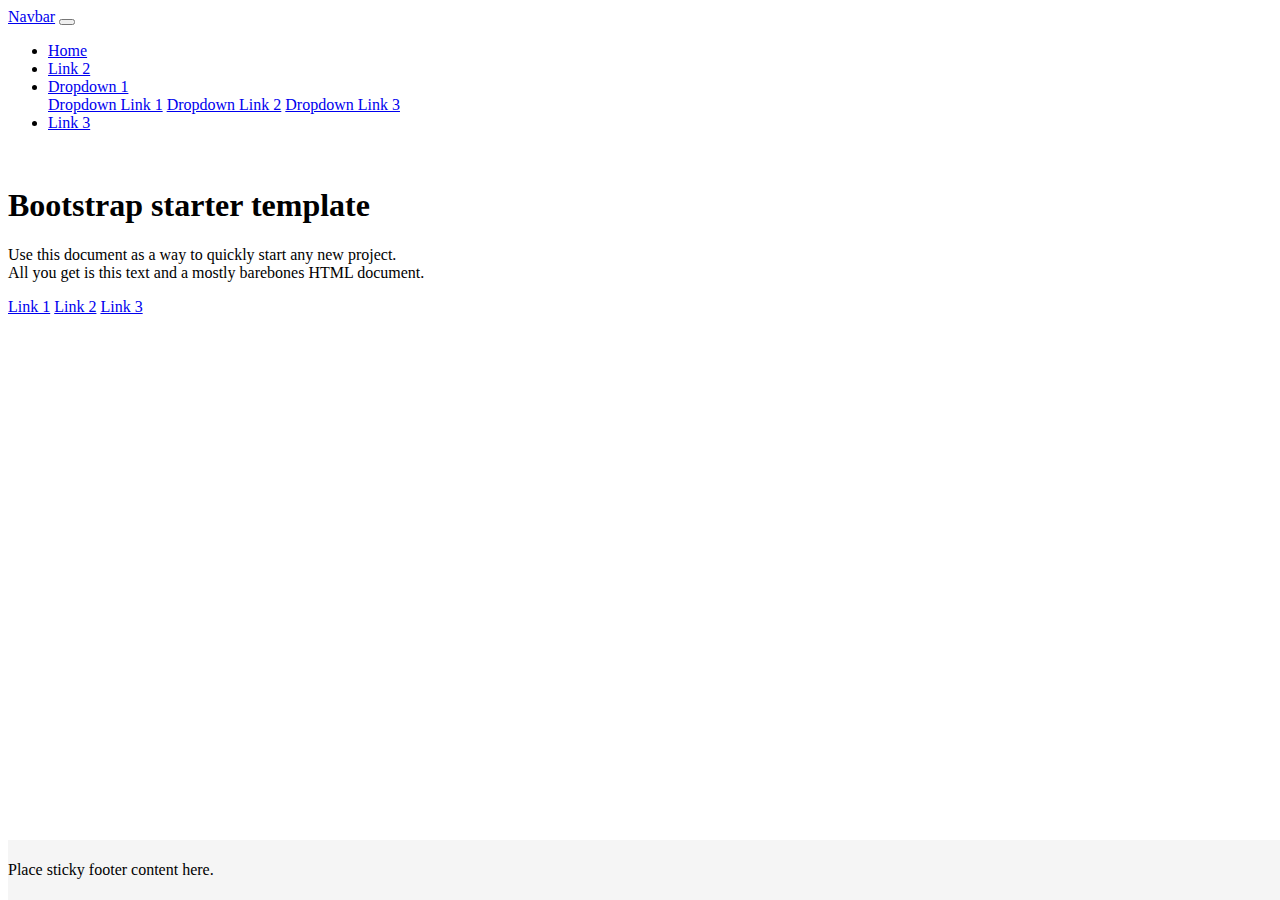
==== ClassWorkings/Task 1/_StartCode/index.html @ d105848b "updated" ====
<!DOCTYPE html>
<html lang="en">
<head>
    <meta charset="UTF-8">
    <meta name="viewport" content="width=device-width, initial-scale=1.0">
    <link rel="shortcut icon" href="#">
    <link rel="stylesheet" href="./style.css">
    <title>Task 1 - Question</title>
</head>
<body>
    <header id="header" role="banner"> <!-- is a role="banner" only in body context -->
        <nav id="main-nav" role="navigation" class="navbar navbar-expand-md navbar-dark bg-dark fixed-top">
            <a class="navbar-brand" href="#">Navbar</a>
            <button class="navbar-toggler" type="button" 
                            data-toggle="collapse" data-target="#navbarsExampleDefault" 
                            aria-controls="navbarsExampleDefault" aria-expanded="false" 
                            aria-label="Toggle navigation">
        <span class="navbar-toggler-icon"></span>
        </button>
            <div id="navbarsExampleDefault" class="collapse navbar-collapse">
                <ul id="main-menubar" role="menubar" class="navbar-nav mr-auto">
                    <li class="nav-item active">
                        <a href="#" role="menuitem" tabindex="0" class="nav-link">Home</a>
                    </li>
                    <li class="nav-item">
                        <a href="#" role="menuitem" tabindex="-1" class="nav-link" title="">Link 2</a>
                    </li>
                    <li class="nav-item dropdown">
                        <a data-toggle="dropdown" aria-haspopup="true" aria-expanded="false"
                                id="dropdown01" class="nav-link dropdown-toggle" 
                                href="http://example.com" title="">
                            Dropdown 1
                        </a> 
                        <div class="dropdown-menu" aria-labelledby="dropdown01">
                <a href="#" role="menuitem" class="dropdown-item" title="">Dropdown Link 1</a>
                <a href="#" role="menuitem" class="dropdown-item" title="">Dropdown Link 2</a>
                <a href="#" role="menuitem" class="dropdown-item" title="">Dropdown Link 3</a>
            </div>
                    </li>
                    <li class="nav-item">
                        <a href="#" role="menuitem" tabindex="-1" class="nav-link" title="">Link 3</a>
                    </li>
                </ul>
            </div>
        </nav>
    </header>

    <section id="wr-content">
        <div class="container">
            <div class="row">
                <div class="col-xs-12 col-md-9">
                    <main role="main" class="container">
                        <div id="main-banner" role="banner">
                            <img src="" alt="">
                        </div>
                        <div class="post" role="article">
                            <h1>Bootstrap starter template</h1>
                            <p class="lead">
                                Use this document as a way to quickly start any new project.<br>
                                All you get is this text and a mostly barebones HTML document.
                            </p>
                        </div>
                    </main>
                </div>
                <div class="col-xs-12 col-md-3">
                    <aside role="complementary">
                        <div id="aside-menu" role="menu" class="list-group">
                                <a href="#" role="menuitem" tabindex="-1" title="" 
                                        class="list-group-item list-group-item-action">Link 1</a>
                                <a href="#" role="menuitem" tabindex="-1" title="" 
                                        class="list-group-item list-group-item-action">Link 2</a>
                                <a href="#" role="menuitem" tabindex="-1" title="" 
                                        class="list-group-item list-group-item-action">Link 3</a>
                        </div>
                        <div id="aside-banner" role="banner">
                            <img src="" alt="">
                        </div>
                    </aside>
                </div>
            </div>
        </div>
    </section>

    <footer id="footer" class="footer" role="contentinfo">  <!-- is a role="contentinfo" only in body context -->
        <div class="container">
            <span class="text-muted">Place sticky footer content here.</span>
        </div>
    </footer>
</body>
</html>
---- ClassWorkings/Task 1/_StartCode/style.css ----
.footer {
    position: absolute;
    bottom: 0;
    width: 100%;
    height: 60px;
    line-height: 60px;
    background-color: #f5f5f5; 
}
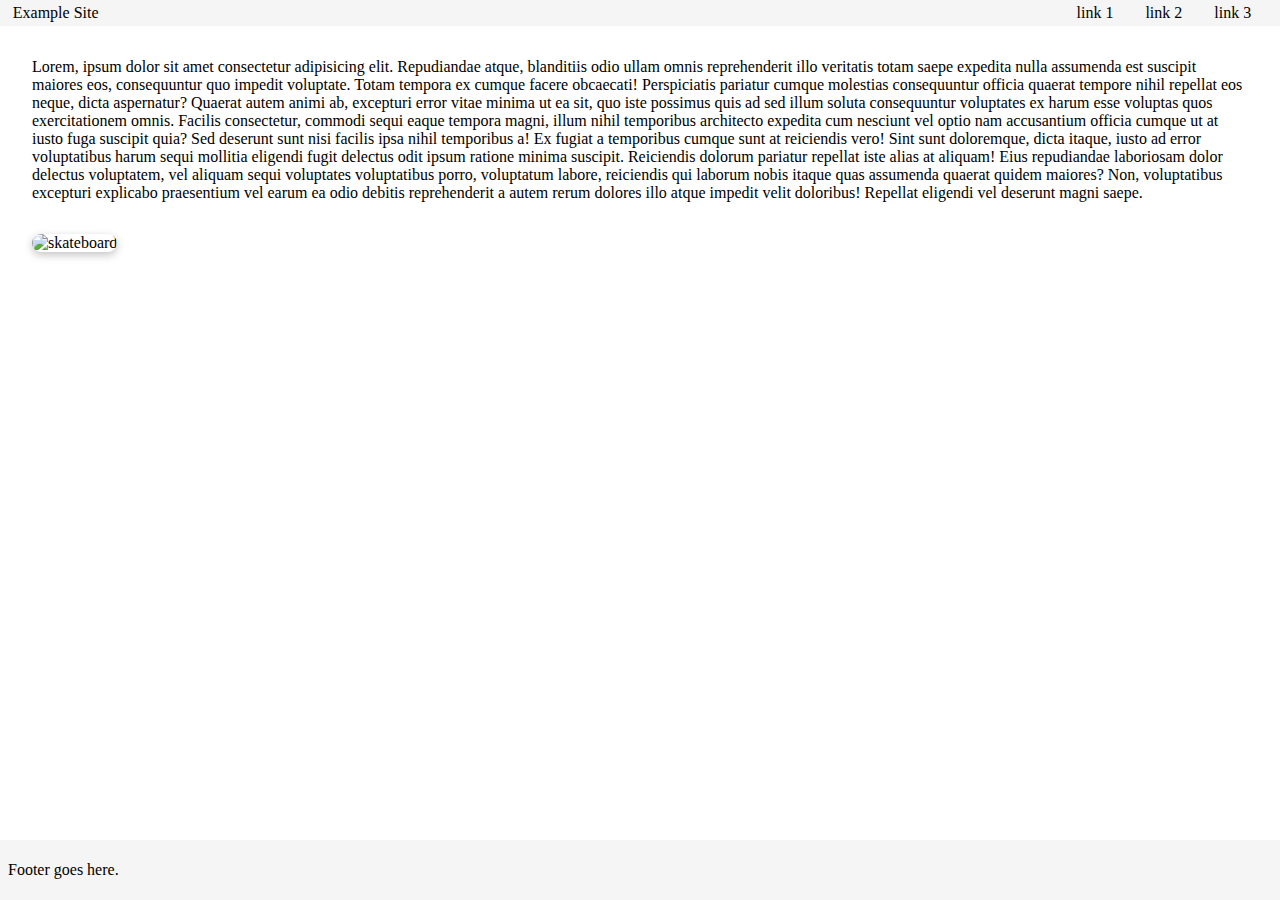
==== commit c38c5880: "updated" ====
--- a/ClassWorkings/Task 1/_StartCode/index.html
+++ b/ClassWorkings/Task 1/_StartCode/index.html
@@ -1,90 +1,41 @@
 <!DOCTYPE html>
 <html lang="en">
 <head>
-    <meta charset="UTF-8">
-    <meta name="viewport" content="width=device-width, initial-scale=1.0">
-    <link rel="shortcut icon" href="#">
-    <link rel="stylesheet" href="./style.css">
-    <title>Task 1 - Question</title>
+	<meta charset="UTF-8">
+	<meta name="viewport" content="width=device-width, initial-scale=1.0">
+	<link rel="shortcut icon" href="#">
+	<link rel="stylesheet" href="./style.css">
+	<title>Task 1 - Question</title>
 </head>
 <body>
-    <header id="header" role="banner"> <!-- is a role="banner" only in body context -->
-        <nav id="main-nav" role="navigation" class="navbar navbar-expand-md navbar-dark bg-dark fixed-top">
-            <a class="navbar-brand" href="#">Navbar</a>
-            <button class="navbar-toggler" type="button" 
-                            data-toggle="collapse" data-target="#navbarsExampleDefault" 
-                            aria-controls="navbarsExampleDefault" aria-expanded="false" 
-                            aria-label="Toggle navigation">
-        <span class="navbar-toggler-icon"></span>
-        </button>
-            <div id="navbarsExampleDefault" class="collapse navbar-collapse">
-                <ul id="main-menubar" role="menubar" class="navbar-nav mr-auto">
-                    <li class="nav-item active">
-                        <a href="#" role="menuitem" tabindex="0" class="nav-link">Home</a>
-                    </li>
-                    <li class="nav-item">
-                        <a href="#" role="menuitem" tabindex="-1" class="nav-link" title="">Link 2</a>
-                    </li>
-                    <li class="nav-item dropdown">
-                        <a data-toggle="dropdown" aria-haspopup="true" aria-expanded="false"
-                                id="dropdown01" class="nav-link dropdown-toggle" 
-                                href="http://example.com" title="">
-                            Dropdown 1
-                        </a> 
-                        <div class="dropdown-menu" aria-labelledby="dropdown01">
-                <a href="#" role="menuitem" class="dropdown-item" title="">Dropdown Link 1</a>
-                <a href="#" role="menuitem" class="dropdown-item" title="">Dropdown Link 2</a>
-                <a href="#" role="menuitem" class="dropdown-item" title="">Dropdown Link 3</a>
-            </div>
-                    </li>
-                    <li class="nav-item">
-                        <a href="#" role="menuitem" tabindex="-1" class="nav-link" title="">Link 3</a>
-                    </li>
-                </ul>
-            </div>
-        </nav>
-    </header>
+	<div id="header">
+		<div id="main-nav">            
+			<div id="navbarLeft">
+				<span>Example Site</span>
+			</div>
+			<div id="navbarRight">
+				<ul id="navLinks">
+					<li>link 1</li>
+					<li>link 2</li>
+					<li>link 3</li>
+				</ul>
+			</div>
+    </div>
+	</div>
 
-    <section id="wr-content">
-        <div class="container">
-            <div class="row">
-                <div class="col-xs-12 col-md-9">
-                    <main role="main" class="container">
-                        <div id="main-banner" role="banner">
-                            <img src="" alt="">
-                        </div>
-                        <div class="post" role="article">
-                            <h1>Bootstrap starter template</h1>
-                            <p class="lead">
-                                Use this document as a way to quickly start any new project.<br>
-                                All you get is this text and a mostly barebones HTML document.
-                            </p>
-                        </div>
-                    </main>
-                </div>
-                <div class="col-xs-12 col-md-3">
-                    <aside role="complementary">
-                        <div id="aside-menu" role="menu" class="list-group">
-                                <a href="#" role="menuitem" tabindex="-1" title="" 
-                                        class="list-group-item list-group-item-action">Link 1</a>
-                                <a href="#" role="menuitem" tabindex="-1" title="" 
-                                        class="list-group-item list-group-item-action">Link 2</a>
-                                <a href="#" role="menuitem" tabindex="-1" title="" 
-                                        class="list-group-item list-group-item-action">Link 3</a>
-                        </div>
-                        <div id="aside-banner" role="banner">
-                            <img src="" alt="">
-                        </div>
-                    </aside>
-                </div>
-            </div>
-        </div>
-    </section>
+	<div id="mainContent">
+		<p>Lorem, ipsum dolor sit amet consectetur adipisicing elit. Repudiandae atque, blanditiis odio ullam omnis reprehenderit illo veritatis totam saepe expedita nulla assumenda est suscipit maiores eos, consequuntur quo impedit voluptate. Totam tempora ex cumque facere obcaecati! Perspiciatis pariatur cumque molestias consequuntur officia quaerat tempore nihil repellat eos neque, dicta aspernatur? Quaerat autem animi ab, excepturi error vitae minima ut ea sit, quo iste possimus quis ad sed illum soluta consequuntur voluptates ex harum esse voluptas quos exercitationem omnis. Facilis consectetur, commodi sequi eaque tempora magni, illum nihil temporibus architecto expedita cum nesciunt vel optio nam accusantium officia cumque ut at iusto fuga suscipit quia? Sed deserunt sunt nisi facilis ipsa nihil temporibus a! Ex fugiat a temporibus cumque sunt at reiciendis vero! Sint sunt doloremque, dicta itaque, iusto ad error voluptatibus harum sequi mollitia eligendi fugit delectus odit ipsum ratione minima suscipit. Reiciendis dolorum pariatur repellat iste alias at aliquam! Eius repudiandae laboriosam dolor delectus voluptatem, vel aliquam sequi voluptates voluptatibus porro, voluptatum labore, reiciendis qui laborum nobis itaque quas assumenda quaerat quidem maiores? Non, voluptatibus excepturi explicabo praesentium vel earum ea odio debitis reprehenderit a autem rerum dolores illo atque impedit velit doloribus! Repellat eligendi vel deserunt magni saepe.</p>
+        <img 
+        src="https://images.unsplash.com/photo-1520045892732-304bc3ac5d8e?ixlib=rb-4.0.3&ixid=M3wxMjA3fDB8MHxwaG90by1wYWdlfHx8fGVufDB8fHx8fA%3D%3D&auto=format&fit=crop&w=1470&q=80" 
+        width="200"
+        alt="skateboard"
+      >
+	</div>
 
-    <footer id="footer" class="footer" role="contentinfo">  <!-- is a role="contentinfo" only in body context -->
-        <div class="container">
-            <span class="text-muted">Place sticky footer content here.</span>
-        </div>
-    </footer>
+	<div id="footer">
+		<div>
+			<span>Footer goes here.</span>
+		</div>
+	</div>
 </body>
 </html>--- a/ClassWorkings/Task 1/_StartCode/style.css
+++ b/ClassWorkings/Task 1/_StartCode/style.css
@@ -1,8 +1,51 @@
-.footer {
+* {
+    padding: 0;
+    margin: 0;
+    box-sizing: border-box;
+}
+
+#header {
+    display: flex;
+    justify-content: center;
+    background-color: #f5f5f5;
+}
+
+#main-nav {
+    display: flex;
+    justify-content: space-between;
+    width: 98vw;
+}
+
+#navbarLeft {
+    display: flex;
+    align-items: center;
+}
+
+#navLinks {
+    display: flex;
+}
+
+#navLinks li {
+    list-style-type: none;
+    padding: 0.25rem 1rem;
+}
+
+#mainContent {
+    margin: 2rem;
+}
+
+img {
+    margin: 2rem 0;
+    border-radius: 15px;
+    box-shadow: rgba(0, 0, 0, 0.24) 0px 3px 8px;
+}
+
+#footer {
     position: absolute;
     bottom: 0;
     width: 100%;
     height: 60px;
     line-height: 60px;
     background-color: #f5f5f5; 
+    padding-left: 0.5rem;
 }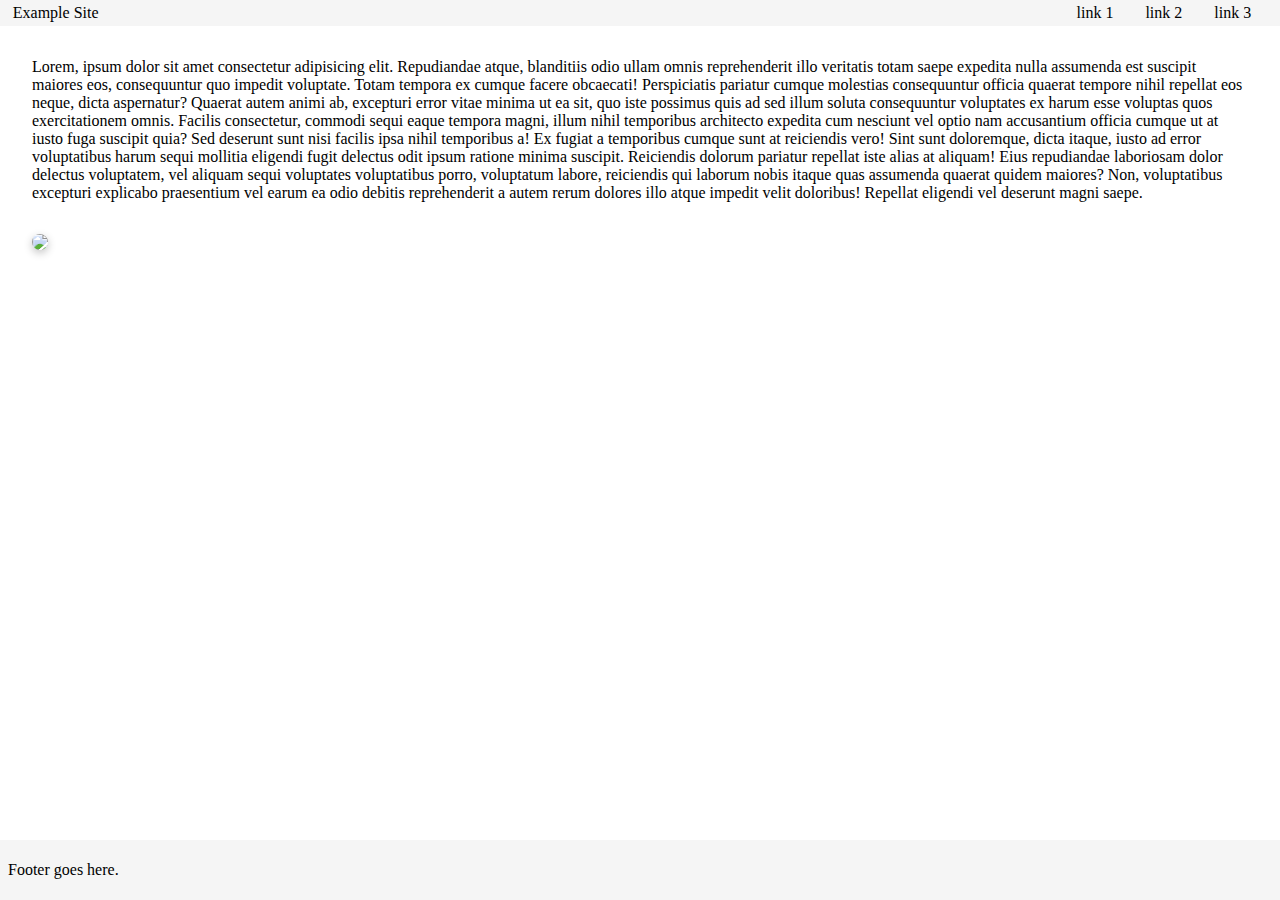
==== commit 48765f35: "updated" ====
--- a/ClassWorkings/Task 1/_StartCode/index.html
+++ b/ClassWorkings/Task 1/_StartCode/index.html
@@ -15,9 +15,9 @@
 			</div>
 			<div id="navbarRight">
 				<ul id="navLinks">
-					<li>link 1</li>
-					<li>link 2</li>
-					<li>link 3</li>
+					<li><a href="#">link 1</a></li>
+					<li><a href="#">link 2</a></li>
+					<li><a href="#">link 3</a></li>
 				</ul>
 			</div>
     </div>
@@ -28,13 +28,12 @@
         <img 
         src="https://images.unsplash.com/photo-1520045892732-304bc3ac5d8e?ixlib=rb-4.0.3&ixid=M3wxMjA3fDB8MHxwaG90by1wYWdlfHx8fGVufDB8fHx8fA%3D%3D&auto=format&fit=crop&w=1470&q=80" 
         width="200"
-        alt="skateboard"
       >
 	</div>
 
 	<div id="footer">
 		<div>
-			<span>Footer goes here.</span>
+			Footer goes here.
 		</div>
 	</div>
 </body>
--- a/ClassWorkings/Task 1/_StartCode/style.css
+++ b/ClassWorkings/Task 1/_StartCode/style.css
@@ -30,6 +30,15 @@
     padding: 0.25rem 1rem;
 }
 
+#navLinks li a {
+    text-decoration: none;
+    color: black;
+}
+
+#navLinks li a:hover {
+    color: rgb(112, 105, 105);
+}
+
 #mainContent {
     margin: 2rem;
 }
